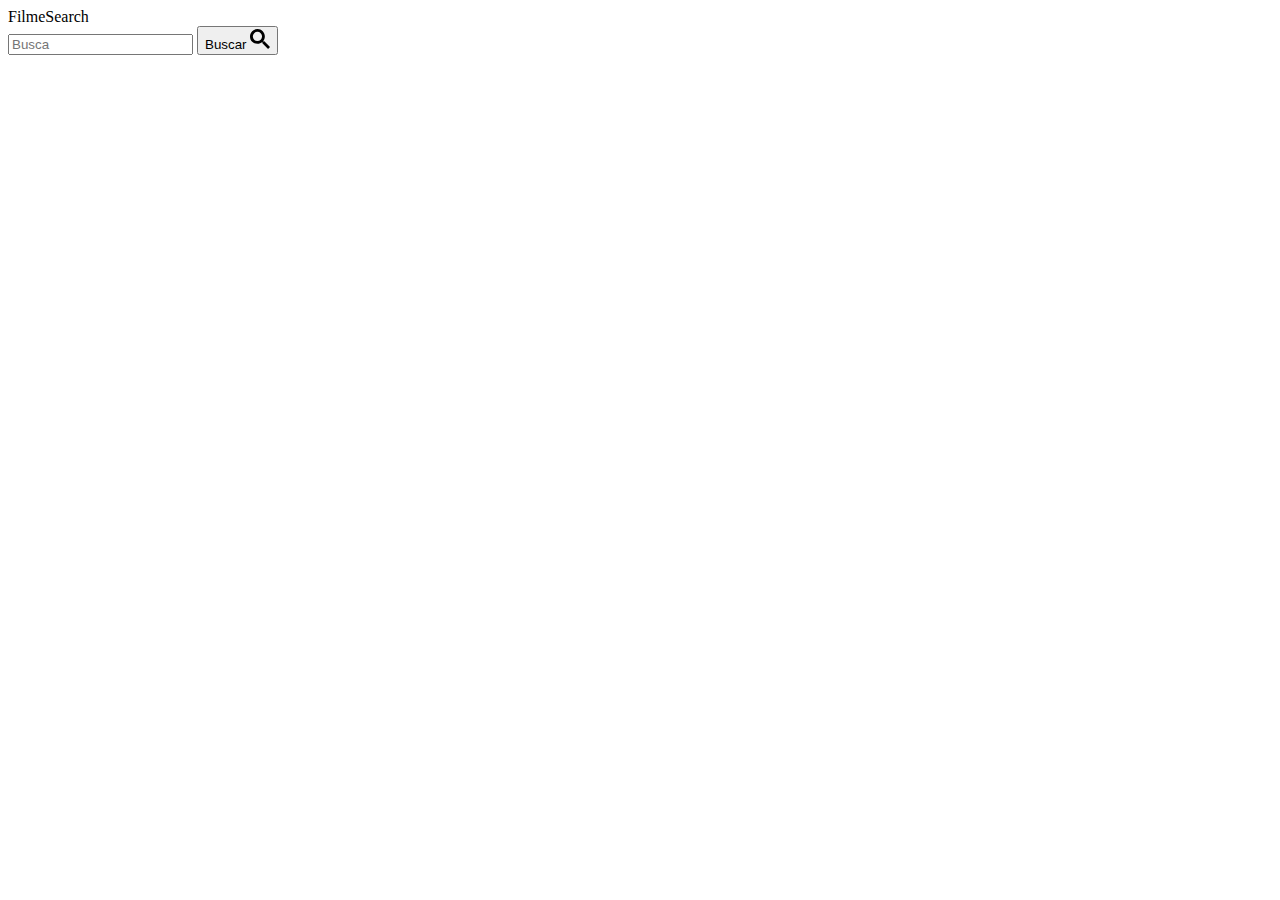
==== index.html @ 7eb6ecba "Update and rename search.html to index.html" ====
<!DOCTYPE html>
<html lang="pt-br">
<head>
    <meta charset="UTF-8">
    <meta http-equiv="X-UA-Compatible" content="IE=edge">
    <meta name="viewport" content="width=device-width, initial-scale=1.0">
    <link rel="stylesheet" href="css/index.css">
    <title>FilmeSearch</title>
</head>
<body>
    
    <div id="headerDiv">FilmeSearch</div>

    <div id="searchDiv">
        <input type="text" id="searchBar" placeholder="Busca" onkeypress="teclaPressionada(event)">
        
        
        <button type="button" id="searchButton" onclick="search(searchBar.value,1)">Buscar
            <svg width="20" height="20" viewBox="0 0 13 13"><title>search</title><path d="m4.8495 7.8226c0.82666 0 1.5262-0.29146 2.0985-0.87438 0.57232-0.58292 0.86378-1.2877 0.87438-2.1144 0.010599-0.82666-0.28086-1.5262-0.87438-2.0985-0.59352-0.57232-1.293-0.86378-2.0985-0.87438-0.8055-0.010599-1.5103 0.28086-2.1144 0.87438-0.60414 0.59352-0.8956 1.293-0.87438 2.0985 0.021197 0.8055 0.31266 1.5103 0.87438 2.1144 0.56172 0.60414 1.2665 0.8956 2.1144 0.87438zm4.4695 0.2115 3.681 3.6819-1.259 1.284-3.6817-3.7 0.0019784-0.69479-0.090043-0.098846c-0.87973 0.76087-1.92 1.1413-3.1207 1.1413-1.3553 0-2.5025-0.46363-3.4417-1.3909s-1.4088-2.0686-1.4088-3.4239c0-1.3553 0.4696-2.4966 1.4088-3.4239 0.9392-0.92727 2.0864-1.3969 3.4417-1.4088 1.3553-0.011889 2.4906 0.45771 3.406 1.4088 0.9154 0.95107 1.379 2.0924 1.3909 3.4239 0 1.2126-0.38043 2.2588-1.1413 3.1385l0.098834 0.090049z"></path></svg>
        </button>        
    </div>

    <div id="resultsDiv"></div>

    <div id="paginacaoDiv"></div>

    <!-- <div id="footerDiv"></div> -->

    <script src="javascript/index.js"></script>


</body>
</html>
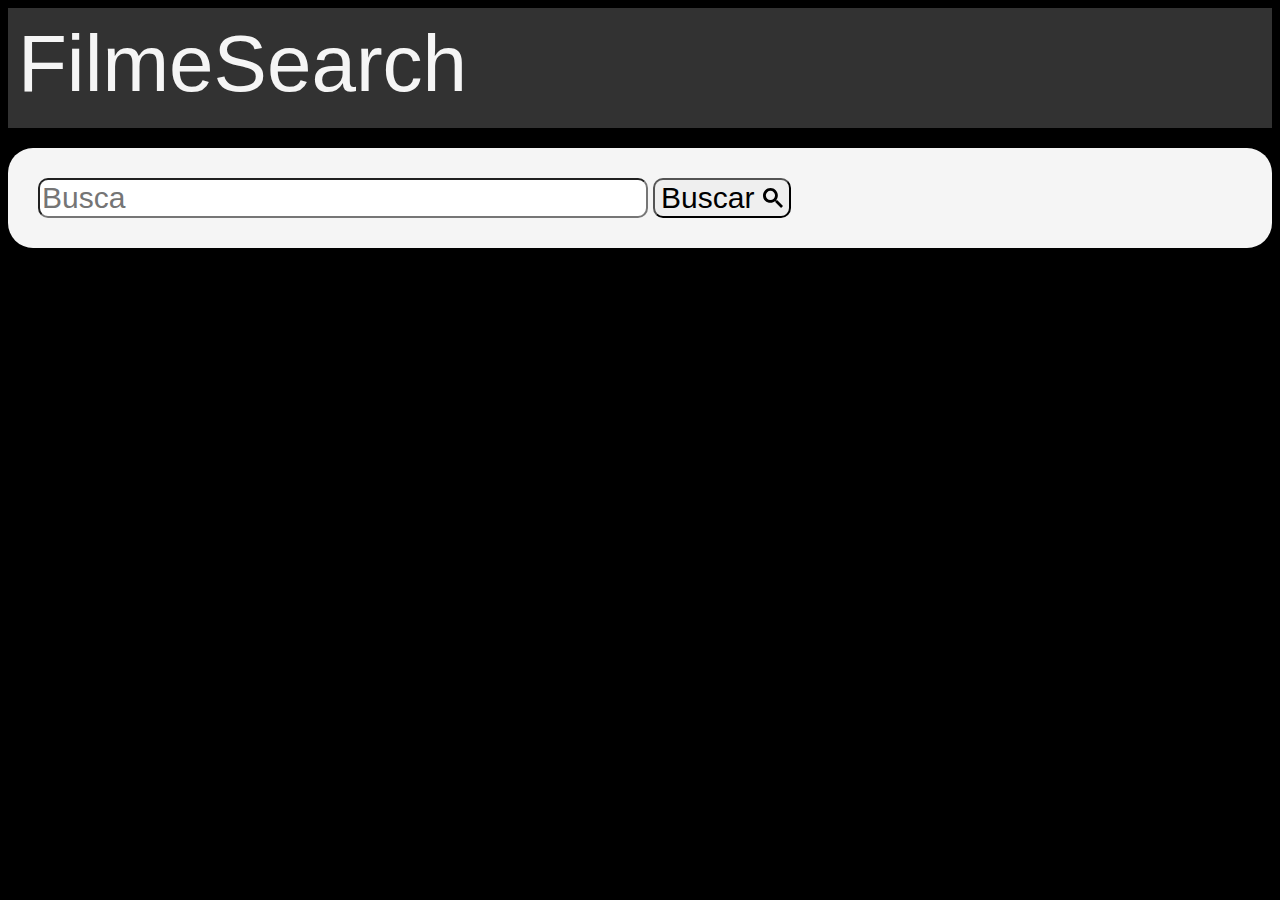
==== commit 3b03616f: "paginação removida" ====
--- a/index.html
+++ b/index.html
@@ -22,8 +22,6 @@
 
     <div id="resultsDiv"></div>
 
-    <div id="paginacaoDiv"></div>
-
     <!-- <div id="footerDiv"></div> -->
 
     <script src="javascript/index.js"></script>
--- a/css/index.css
+++ b/css/index.css
@@ -0,0 +1,47 @@
+body {
+   font-size: 20px; 
+   background-color: black;  
+}
+
+#headerDiv{
+   height: 100px;
+   padding: 10px;
+   background-color: rgb(50, 50, 50); 
+   font-family: Verdana, Geneva, Tahoma, sans-serif;
+   font-size: 80px;
+   color: whitesmoke;   
+}
+
+#searchDiv{
+   margin-top: 20px;
+   height: 40px;
+   padding: 30px;   
+   background-color: whitesmoke; 
+   border-radius: 25px;   
+}
+
+
+#resultsDiv{
+   margin-top: 20px;   
+   padding: 30px;            
+}
+
+
+
+#footerDiv{
+   height: 40px;
+   padding: 30px;   
+   background-color: whitesmoke; 
+}
+
+input{
+   border-radius: 10px;
+   width: 50%;
+   font-size: 30px;
+}
+
+button{
+   height: 40px;
+   font-size: 30px;
+   border-radius: 10px;
+}
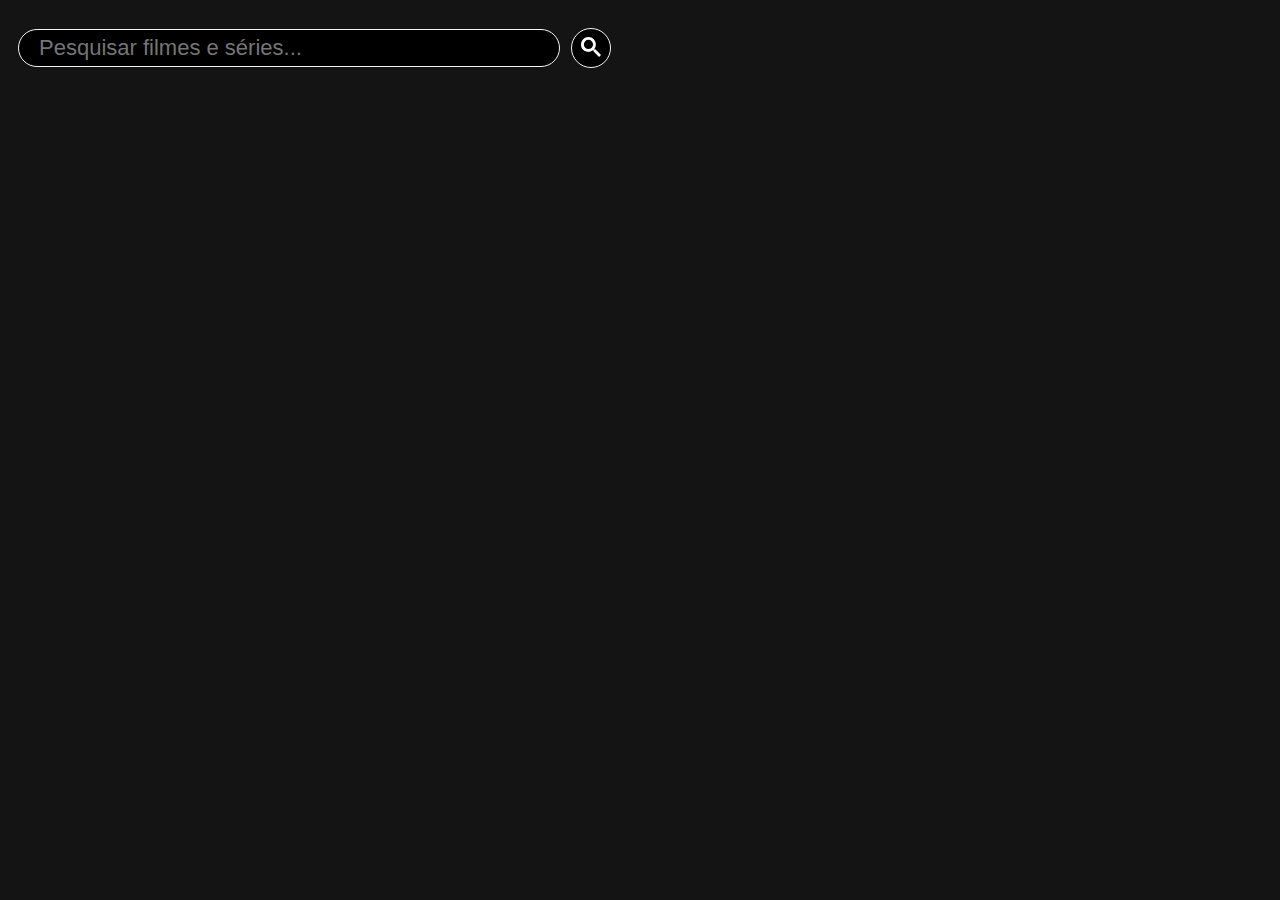
==== commit 9a415a5e: "Estilizando index.html" ====
--- a/index.html
+++ b/index.html
@@ -9,15 +9,13 @@
 </head>
 <body>
     
-    <div id="headerDiv">FilmeSearch</div>
-
-    <div id="searchDiv">
-        <input type="text" id="searchBar" placeholder="Busca" onkeypress="teclaPressionada(event)">
-        
-        
-        <button type="button" id="searchButton" onclick="search(searchBar.value,1)">Buscar
-            <svg width="20" height="20" viewBox="0 0 13 13"><title>search</title><path d="m4.8495 7.8226c0.82666 0 1.5262-0.29146 2.0985-0.87438 0.57232-0.58292 0.86378-1.2877 0.87438-2.1144 0.010599-0.82666-0.28086-1.5262-0.87438-2.0985-0.59352-0.57232-1.293-0.86378-2.0985-0.87438-0.8055-0.010599-1.5103 0.28086-2.1144 0.87438-0.60414 0.59352-0.8956 1.293-0.87438 2.0985 0.021197 0.8055 0.31266 1.5103 0.87438 2.1144 0.56172 0.60414 1.2665 0.8956 2.1144 0.87438zm4.4695 0.2115 3.681 3.6819-1.259 1.284-3.6817-3.7 0.0019784-0.69479-0.090043-0.098846c-0.87973 0.76087-1.92 1.1413-3.1207 1.1413-1.3553 0-2.5025-0.46363-3.4417-1.3909s-1.4088-2.0686-1.4088-3.4239c0-1.3553 0.4696-2.4966 1.4088-3.4239 0.9392-0.92727 2.0864-1.3969 3.4417-1.4088 1.3553-0.011889 2.4906 0.45771 3.406 1.4088 0.9154 0.95107 1.379 2.0924 1.3909 3.4239 0 1.2126-0.38043 2.2588-1.1413 3.1385l0.098834 0.090049z"></path></svg>
-        </button>        
+    <div id="headerDiv">
+        <input type="text" id="searchBar" placeholder="Pesquisar filmes e séries..." onkeypress="teclaPressionada(event)">
+        <button type="button" id="searchButton" onclick="search(searchBar.value)">
+            <svg id="SearchIcon" width="20" height="20" viewBox="0 0 13 13">
+                <path fill=white d="m4.8495 7.8226c0.82666 0 1.5262-0.29146 2.0985-0.87438 0.57232-0.58292 0.86378-1.2877 0.87438-2.1144 0.010599-0.82666-0.28086-1.5262-0.87438-2.0985-0.59352-0.57232-1.293-0.86378-2.0985-0.87438-0.8055-0.010599-1.5103 0.28086-2.1144 0.87438-0.60414 0.59352-0.8956 1.293-0.87438 2.0985 0.021197 0.8055 0.31266 1.5103 0.87438 2.1144 0.56172 0.60414 1.2665 0.8956 2.1144 0.87438zm4.4695 0.2115 3.681 3.6819-1.259 1.284-3.6817-3.7 0.0019784-0.69479-0.090043-0.098846c-0.87973 0.76087-1.92 1.1413-3.1207 1.1413-1.3553 0-2.5025-0.46363-3.4417-1.3909s-1.4088-2.0686-1.4088-3.4239c0-1.3553 0.4696-2.4966 1.4088-3.4239 0.9392-0.92727 2.0864-1.3969 3.4417-1.4088 1.3553-0.011889 2.4906 0.45771 3.406 1.4088 0.9154 0.95107 1.379 2.0924 1.3909 3.4239 0 1.2126-0.38043 2.2588-1.1413 3.1385l0.098834 0.090049z"></path>
+            </svg>
+        </button>       
     </div>
 
     <div id="resultsDiv"></div>
--- a/css/index.css
+++ b/css/index.css
@@ -1,24 +1,25 @@
 body {
-   font-size: 20px; 
-   background-color: black;  
+   background-color:rgb(20, 20, 20);
+   font-size: 20px;
 }
 
 #headerDiv{
-   height: 100px;
    padding: 10px;
-   background-color: rgb(50, 50, 50); 
+   /* background-color: rgb(50, 50, 50);  */
    font-family: Verdana, Geneva, Tahoma, sans-serif;
    font-size: 80px;
-   color: whitesmoke;   
+   color: whitesmoke;
+   display: flex;
+   align-items: center;
 }
 
-#searchDiv{
+/* #searchDiv{
    margin-top: 20px;
    height: 40px;
    padding: 30px;   
    background-color: whitesmoke; 
    border-radius: 25px;   
-}
+} */
 
 
 #resultsDiv{
@@ -26,22 +27,46 @@
    padding: 30px;            
 }
 
-
-
 #footerDiv{
    height: 40px;
    padding: 30px;   
    background-color: whitesmoke; 
 }
 
-input{
-   border-radius: 10px;
-   width: 50%;
-   font-size: 30px;
+#searchBar{
+   color: whitesmoke;
+   background-color: black;
+   border: 1px solid whitesmoke;
+   border-radius: 20px;
+   width: 500px;
+   font-size: 22px;
+   padding: 5px 20px;
+   margin-right: 1px;
 }
 
-button{
+#searchButton{
+   cursor: pointer;
    height: 40px;
-   font-size: 30px;
-   border-radius: 10px;
+   width: 40px;
+   border: 1px solid whitesmoke;
+   border-radius: 20px;
+   background-color: black;
+   margin: 10px;
 }
+
+#searchButton:hover{
+   background-color: darkgrey;
+}
+
+#searchButton:active{
+   border-color: darkgray;
+   background-color: darkgray;
+}
+
+#searchButton:focus{
+   border-width: 3px;
+}
+
+#searchIcon{
+   fill: whitesmoke;
+}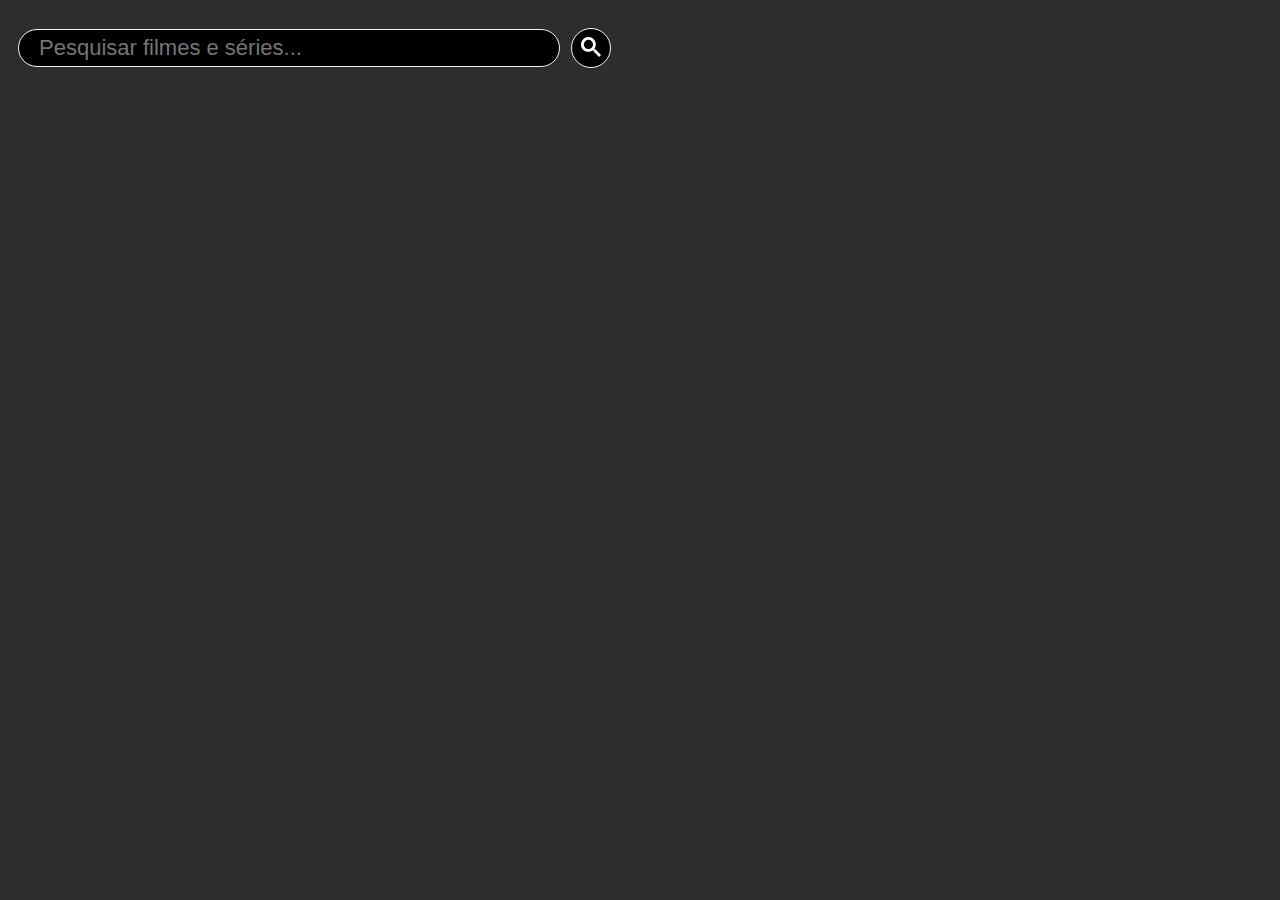
==== commit b9cc4c19: "aparência dos 'posters'" ====
--- a/index.html
+++ b/index.html
@@ -20,8 +20,6 @@
 
     <div id="resultsDiv"></div>
 
-    <!-- <div id="footerDiv"></div> -->
-
     <script src="javascript/index.js"></script>
 
 
--- a/css/index.css
+++ b/css/index.css
@@ -1,5 +1,5 @@
 body {
-   background-color:rgb(20, 20, 20);
+   background-color:rgb(45, 45, 45);
    font-size: 20px;
 }
 
@@ -12,15 +12,6 @@
    display: flex;
    align-items: center;
 }
-
-/* #searchDiv{
-   margin-top: 20px;
-   height: 40px;
-   padding: 30px;   
-   background-color: whitesmoke; 
-   border-radius: 25px;   
-} */
-
 
 #resultsDiv{
    margin-top: 20px;   
@@ -69,4 +60,15 @@
 
 #searchIcon{
    fill: whitesmoke;
+}
+
+.poster{
+   border: 1px solid black;
+   margin: 10px;
+   filter: drop-shadow(8px 8px 10px black);
+}
+
+.poster:hover{
+   border: 1px solid white;
+   cursor: pointer;
 }